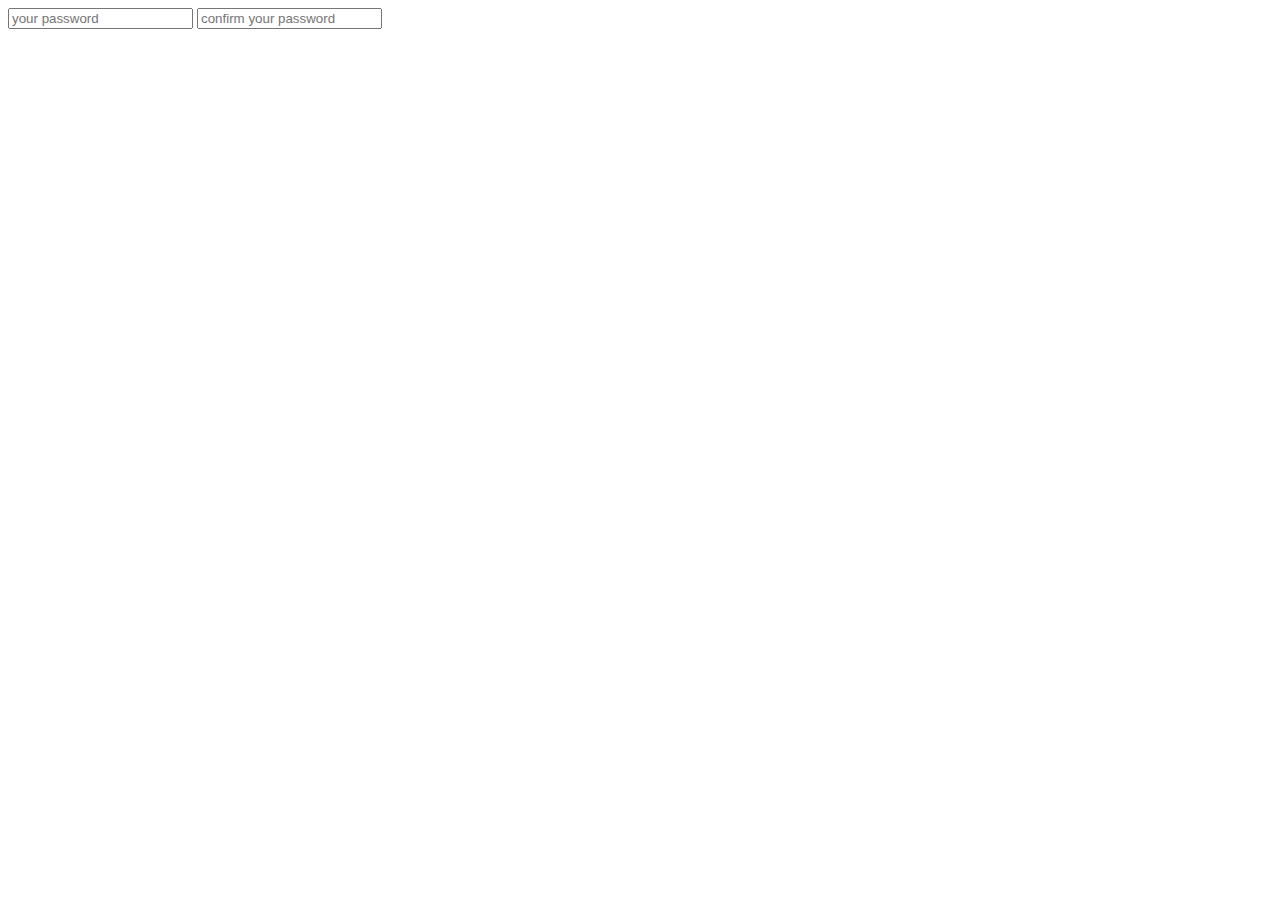
==== form.html @ 718e28ed "Theme addedt" ====
<!DOCTYPE html>
<html lang="en">
<head>
    <meta charset="UTF-8">
    <meta http-equiv="X-UA-Compatible" content="IE=edge">
    <meta name="viewport" content="width=device-width, initial-scale=1.0">
    <title>Form Validation</title>
    <link rel="stylesheet" href="style.css">
</head>
<body>
    <div class="container">
        <form action="#">
            <input type="password" class="password" id="checkPassword" placeholder="your password" onkeyup="check()">
            <input type="password" class="password" id="password" placeholder="confirm your password" onkeyup="check()">
            <p id="alartPassword"></p>
        </form> 
    </div>
    
    <script src="./script.js"></script>
</body>
</html>
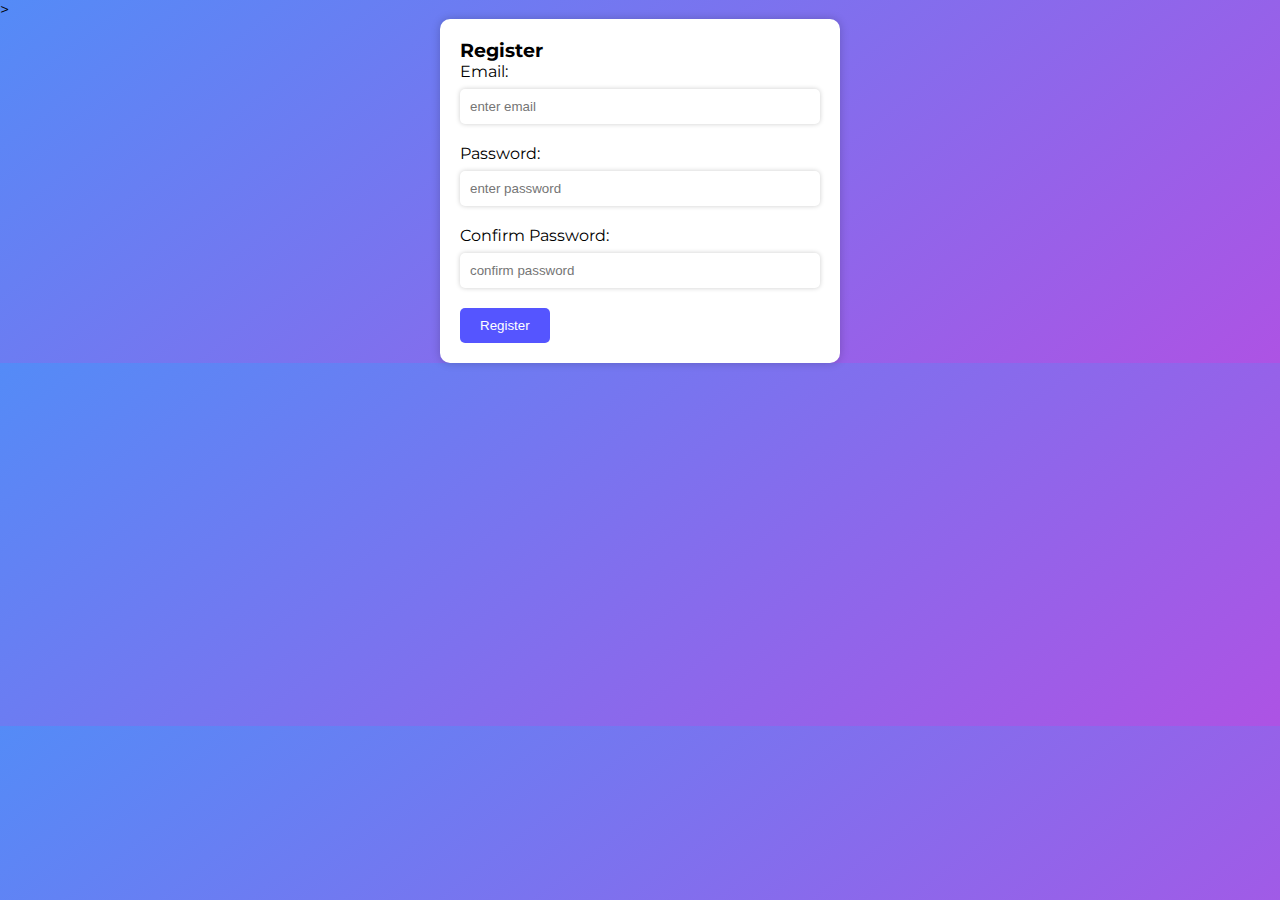
==== commit da76a1da: "Form example added" ====
--- a/form.html
+++ b/form.html
@@ -5,17 +5,31 @@
     <meta http-equiv="X-UA-Compatible" content="IE=edge">
     <meta name="viewport" content="width=device-width, initial-scale=1.0">
     <title>Form Validation</title>
-    <link rel="stylesheet" href="style.css">
+    <link rel="stylesheet" href="css//form.css">
 </head>
 <body>
-    <div class="container">
+    <!-- <div class="container">
         <form action="#">
             <input type="password" class="password" id="checkPassword" placeholder="your password" onkeyup="check()">
             <input type="password" class="password" id="password" placeholder="confirm your password" onkeyup="check()">
             <p id="alartPassword"></p>
         </form> 
-    </div>
-    
+    </div -->
+    >
+    <!--  -->
+    <form onSubmit={handleSubmit}>
+        <h3>Register</h3>
+        <label htmlFor="email">Email:</label>
+        <input type="email" id="email" value="" onChange={handleEmailChange} placeholder="enter email" required />
+        <label htmlFor="password">Password:</label>
+        <input type="password" id="password" value="" onChange={handlePasswordChange} placeholder="enter password" required />
+        <label htmlFor="confirm-password">Confirm Password:</label>
+        <input type="password" id="confirm-password" value="" onChange={handleConfirmPasswordChange} placeholder="confirm password" required />
+        <button type="submit">Register</button>
+        <!-- {error && <p>{error}</p>} -->
+      </form>
+
+
     <script src="./script.js"></script>
 </body>
 </html>--- a/css/form.css
+++ b/css/form.css
@@ -0,0 +1,72 @@
+@import url('https://fonts.googleapis.com/css2?family=Montserrat:wght@400;700&family=Poppins:wght@400;700&display=swap');
+*{
+    margin: 0;
+    padding: 0;
+    box-sizing: border-box;
+}
+body{
+    font-family:"Montserrat",sans-serif;
+    background-color: rgb(84, 139, 247);
+    background: linear-gradient(142deg, rgba(84,139,247,1)0%, rgba(173, 83, 228,1)100%);
+}
+/* .container{
+    width: 100%;
+    height: 100vh;
+    background: #232323;
+    display: flex;
+    justify-content: center;
+    align-items: center;
+}
+form{
+    display: flex;
+    flex-direction: column;
+    max-width: 500px;
+}
+.row{
+    position: relative;
+} */
+
+/*  */
+form {
+    max-width: 400px;
+    margin: 0 auto;
+    padding: 20px;
+    border-radius: 10px;
+    box-shadow: 0 0 10px rgba(0, 0, 0, 0.2);
+    background-color: white;
+  }
+  
+  label {
+    display: block;
+    margin-bottom: 8px;
+  }
+  
+  input {
+    display: block;
+    width: 100%;
+    padding: 10px;
+    margin-bottom: 20px;
+    border: none;
+    border-radius: 5px;
+    box-shadow: 0 0 5px rgba(0, 0, 0, 0.2);
+  }
+  
+  button[type="submit"] {
+    background-color: rgba(0, 0, 255, 0.668);
+    color: white;
+    padding: 10px 20px;
+    border: none;
+    border-radius: 5px;
+    cursor: pointer;
+    transition: background-color 0.2s ease-in-out;
+  }
+  
+  button[type="submit"]:hover {
+    background-color: green;
+  }
+  
+  .error {
+    color: red;
+    margin-top: 10px;
+  }
+  